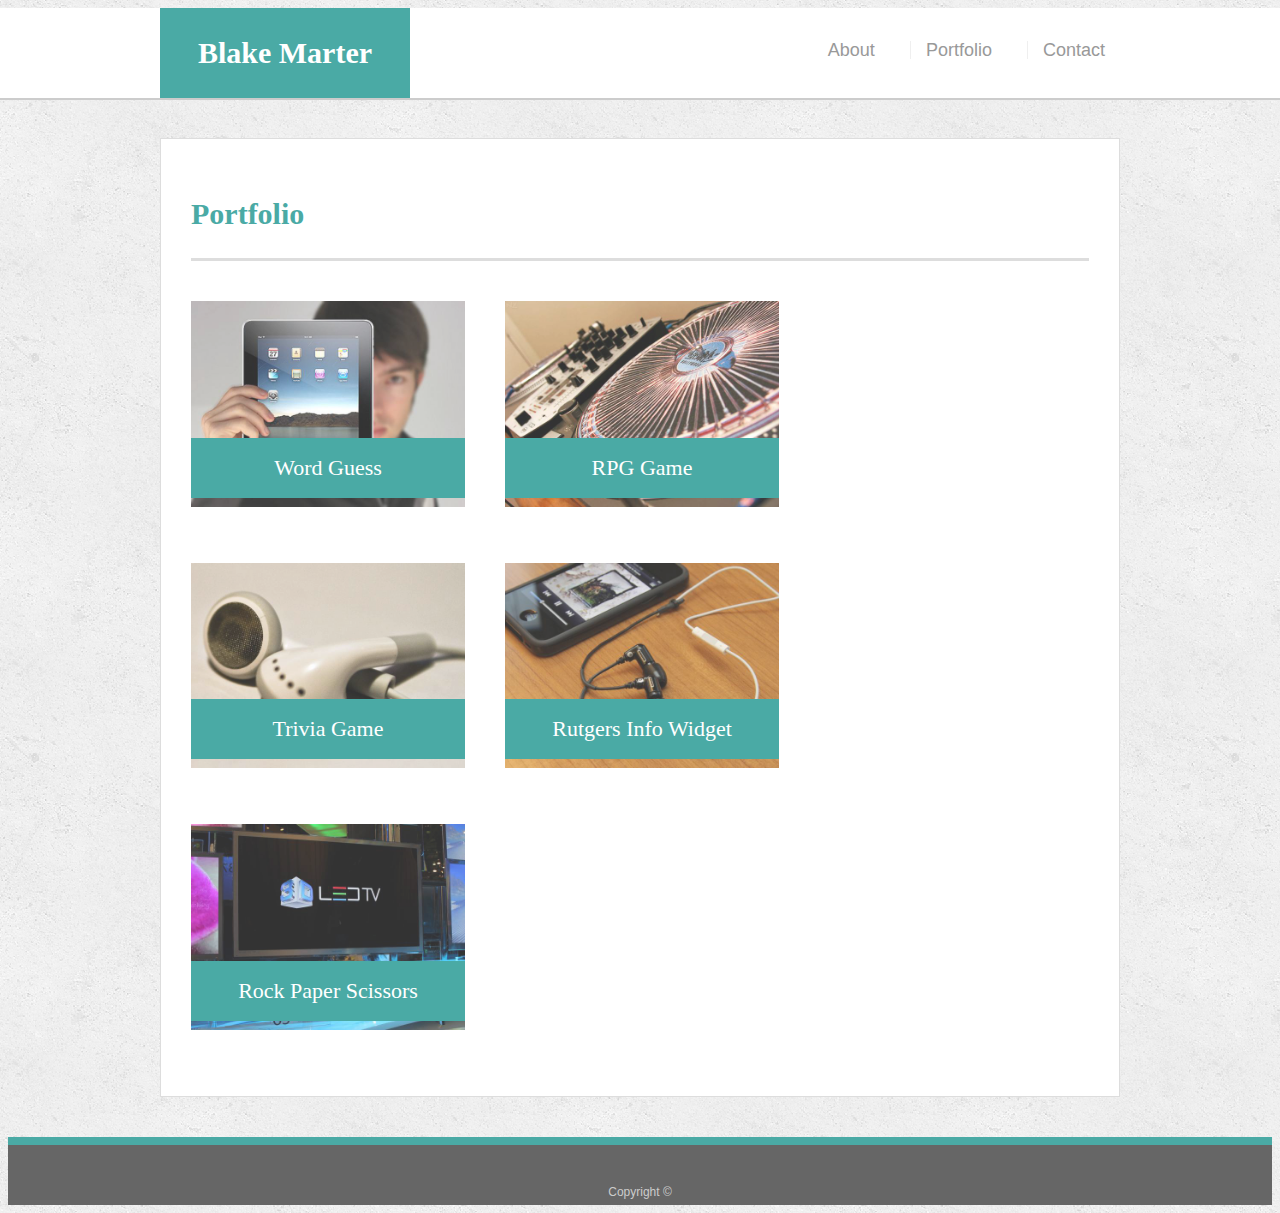
==== portfolio.html @ 827a42dd "Adding Responsive Portfolio" ====
<!doctype html>
<html lang="en-us">

<head>
  <meta charset="UTF-8">
  <meta name="viewport" content="width=device-width, initial-scale=1">
  <title>Portfolio | Blake Marter</title>
  <link rel="stylesheet" type="text/css" href="assets/css/style.css">
</head>

<body>

  <header id="masthead">
    <div class="container">
      <a href="index.html" id="logo">Blake Marter</a>
      <nav>
        <a href="index.html">About</a>
        <a href="portfolio.html">Portfolio</a>
        <a href="contact.html">Contact</a>
      </nav>
    </div>
  </header>

  <div id="main-container" class="container">
    <section class="main-section">
      <h1>Portfolio</h1>

      <div class="work">
        <img src="assets/images/technics-q-c-640-480-1.jpg" alt="Word Guess">

        <h3>Word Guess</h3>
      </div>
      <div class="work">
        <img src="assets/images/technics-q-c-640-480-2.jpg" alt="RPG Game">

        <h3>RPG Game</h3>
      </div>
      <div class="work">
        <img src="assets/images/technics-q-c-640-480-5.jpg" alt="Trivia Game">

        <h3>Trivia Game</h3>
      </div>
      <div class="work">
        <img src="assets/images/technics-q-c-640-480-7.jpg" alt="Rutgers Info Widget">

        <h3>Rutgers Info Widget</h3>
      </div>
      <div class="work">
        <img src="assets/images/technics-q-c-640-480-9.jpg" alt="Rock Paper Scissors">

        <h3>Rock Paper Scissors</h3>
      </div>

    </section>

  </div>

  <footer>
    <div class="container">
      Copyright &copy;
    </div>
  </footer>
</body>

</html>
---- assets/css/style.css ----
body {
  font-family: Arial, "Helvetica Neue", Helvetica, sans-serif;
  font-size: 18px;
  line-height: 34px;
  color: #777777;
  background: url("../images/concrete_seamless.png");
}

* {
  box-sizing: border-box;
}

/* general */

.container {
  width: 100%;
  max-width: 960px;
  margin: 0 auto;
  clear: both;
}

h1,
h2,
h3,
p {
  margin-bottom: 20px;
}

p:last-child {
  margin-bottom: 0;
}

h1,
h2,
h3 {
  font-family: Georgia, Times, "Times New Roman", serif;
  font-weight: 700;
  color: #4aaaa5;
}

h1 {
  padding-bottom: 20px;
  font-size: 30px;
  line-height: 49px;
  border-bottom: 3px solid #dddddd;
}

h2,
h3 {
  font-size: 22px;
}

/* header */

#masthead {
  position: fixed;
  z-index: 99;
  width: 100%;
  margin: 0 0 30px;
  overflow: auto;
  color: #ffffff;
  background: #ffffff;
  border-bottom: 2px solid #cccccc;
  left: 0;
}

#logo {
  float: left;
  width: 250px;
  height: 90px;
  font-family: Georgia, Times, "Times New Roman", serif;
  font-size: 30px;
  font-weight: 700;
  line-height: 90px;
  color: #ffffff;
  text-align: center;
  text-decoration: none;
  background: #4aaaa5;
}

nav {
  float: right;
  margin-top: 25px;
}

nav a {
  display: inline-block;
  padding-left: 15px;
  padding-right: 15px;
  margin-left: 15px;
  line-height: 18px;
  color: #999;
  text-decoration: none;
  border-left: 1px solid #efefef;
}

nav a:first-child {
  border-left: 0 none;
}

/* footer */

footer {
  padding: 30px 0;
  clear: both;
  font-size: 12px;
  color: #ffffff;
  color: #cccccc;
  text-align: center;
  background: #666666;
  border-top: 8px solid #4aaaa5;
  height: 50px;
}

h3, h2 {
  padding-bottom: 20px;
  margin-bottom: 15px;
  line-height: 22px;
  border-bottom: 2px solid #eeeeee;
}

/* main */

#main-container {
  padding-top: 130px;
  min-height: calc(100vh - 70px);
}

.main-section {
  float: left;
  width: 100%;
  max-width: 960px;
  padding: 30px;
  margin: 0 0 40px;
  background: #ffffff;
  border: 1px solid #dddddd;
}

/* portfolio page */

.work {
  position: relative;
  float: left;
  width: 274px;
  margin: 20px 0 25px;
  overflow: auto;
}

.face {
  float:left;
  padding-right: 20px;
}

.work:nth-child(even) {
  margin-right: 40px;
}

.work img {
  width: 100%;
  border: 0 none;
  opacity: 0.8;
}

.work h3 {
  position: absolute;
  bottom: 20px;
  width: 100%;
  padding: 15px;
  margin-bottom: 0;
  font-weight: 300;
  line-height: 30px;
  color: #ffffff;
  text-align: center;
  background: #4aaaa5;
  border-bottom: 0;
}

.auth-image {
  float: left;
  width: 200px;
  height: auto;
  margin-top: 10px;
  margin-right: 25px;
}

/* contact page */

#contact-form ul {
  margin-bottom: 20px;
  list-style-type: none;
  padding: 0;
}

#contact-form li {
  margin-bottom: 10px;
}

label,
input[type=text],
input[type=email],
textarea {
  display: block;
  width: 100%;
}

input[type=text],
input[type=email],
textarea {
  height: 35px;
  padding: 0 10px;
  font-size: 14px;
  border: 1px solid #dddddd;
}

textarea {
  height: 200px;
}

input[type=submit] {
  padding: 10px 30px;
  font-size: 18px;
  color: #ffffff;
  cursor: pointer;
  background: #4aaaa5;
  border: 0 none;
}

/* MEDIA QUERIES */

@-ms-viewport{
  width: device-width;
}

@media (max-width: 980px){
  
  #main-container {
    padding-left: 10px;
    padding-right: 10px;
    }
  }   

@media (max-width: 768px){

  nav {
    margin-right: 10px;
  }

  #main-container{
    padding-top: 150px;
    padding-left: 10px;
    padding-right: 16px;
  }
  
  .face {
    float:left;
    padding-right: 20px;
  }

  .work {
    width: 46.5%
  }


}

@media (max-width: 640px) {

  #logo {
     width: 100%;
   }

   nav {
      width: 100%;
      text-align: center;
      padding-bottom: 12px;
      margin-top: 12px;
   }

   #main-container{
    padding-top: 170px;
    padding-left: 10px;
    padding-right: 16px;
  }

  h1 {
    margin-top: 0px;
  }
  .face {
    width: 100%;
    margin-bottom: 20px;
  }
  .work {
    width: 100%;
  }

}
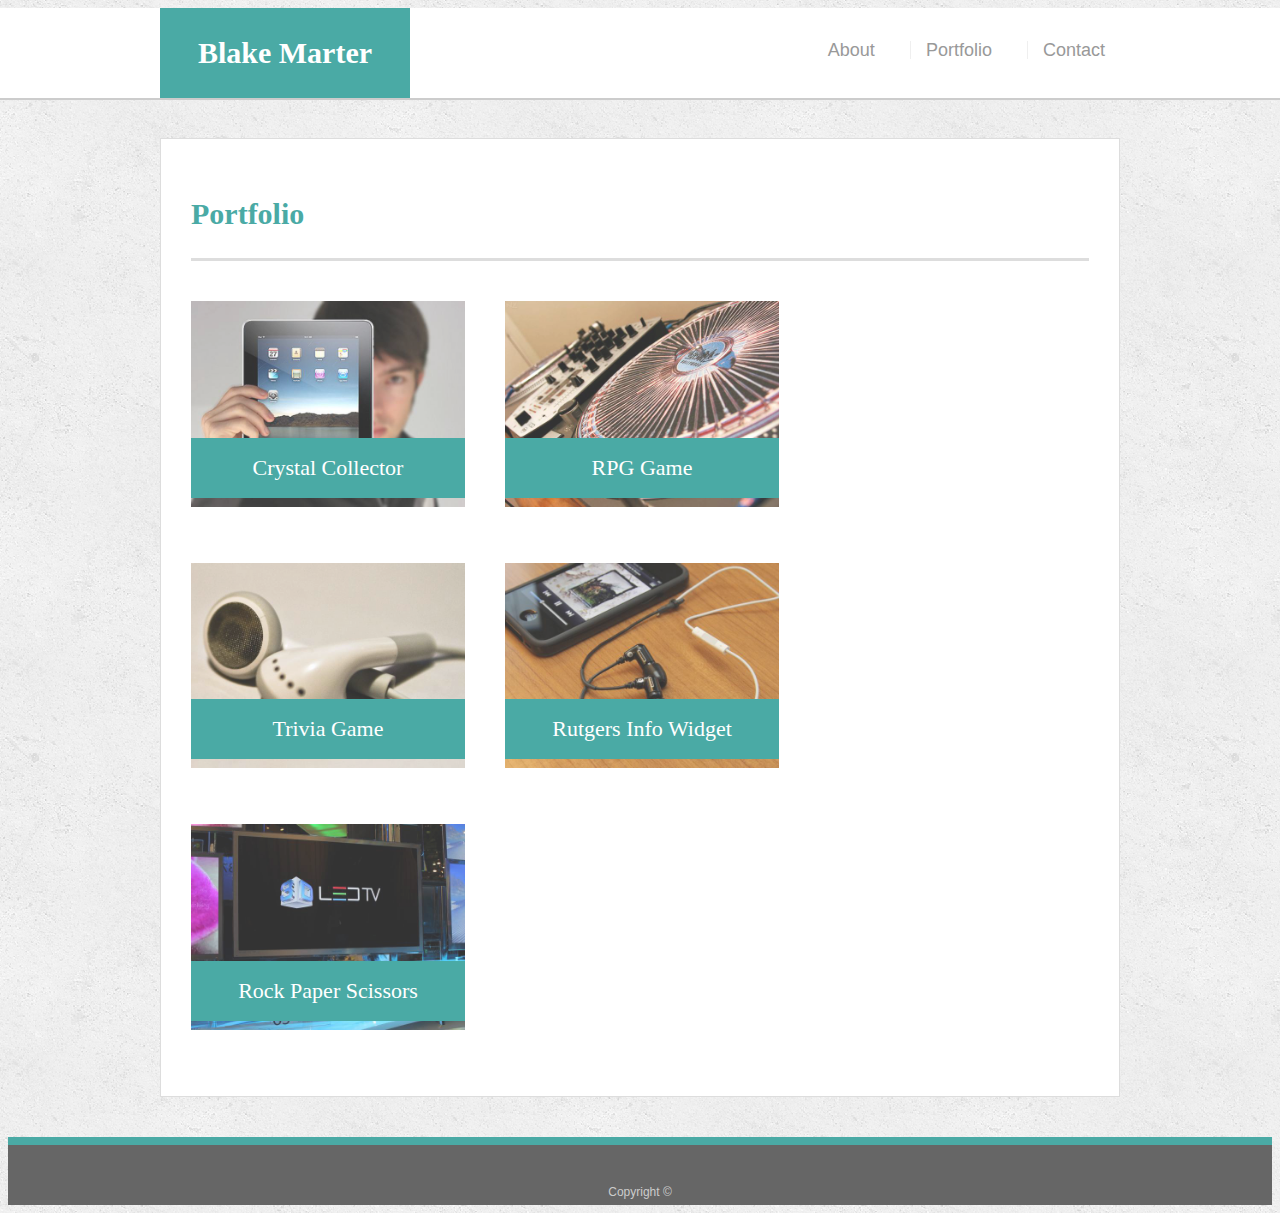
==== commit 2fb0cce3: "Adding link to crystal collector game" ====
--- a/portfolio.html
+++ b/portfolio.html
@@ -26,9 +26,11 @@
       <h1>Portfolio</h1>
 
       <div class="work">
-        <img src="assets/images/technics-q-c-640-480-1.jpg" alt="Word Guess">
-
-        <h3>Word Guess</h3>
+        <a href="https://blakemarter.github.io/unit-4-game/">
+          <img src="assets/images/technics-q-c-640-480-1.jpg" alt="Word Guess">
+        </a>
+        
+        <h3>Crystal Collector</h3>
       </div>
       <div class="work">
         <img src="assets/images/technics-q-c-640-480-2.jpg" alt="RPG Game">
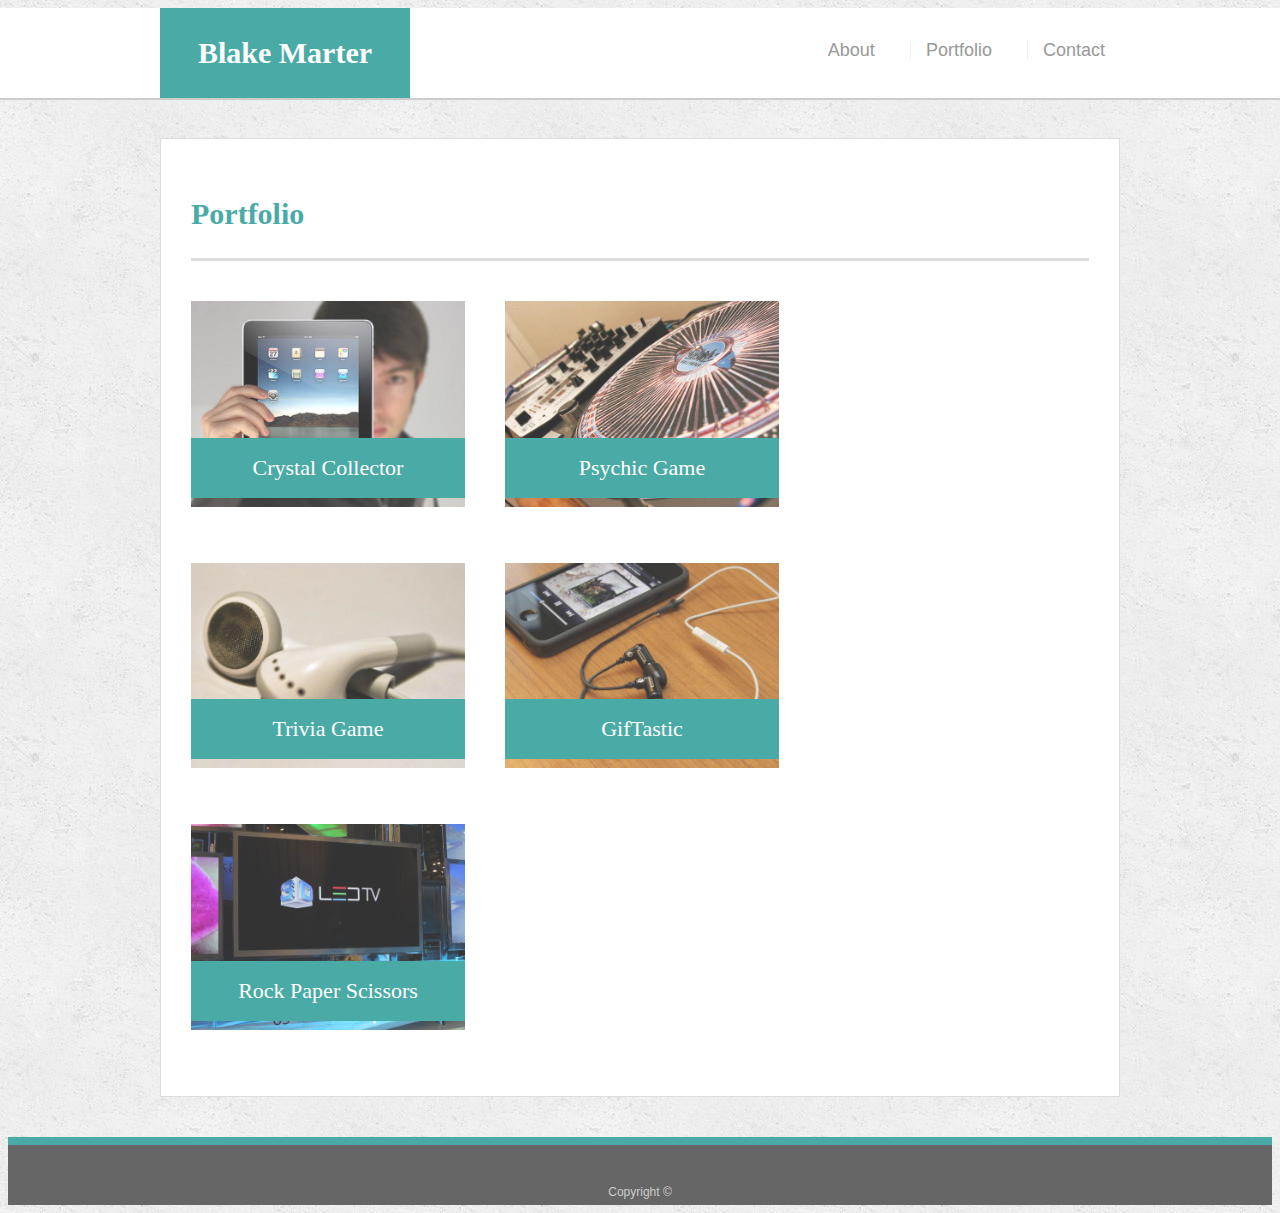
==== commit c71de070: "Adding links" ====
--- a/portfolio.html
+++ b/portfolio.html
@@ -33,22 +33,30 @@
         <h3>Crystal Collector</h3>
       </div>
       <div class="work">
-        <img src="assets/images/technics-q-c-640-480-2.jpg" alt="RPG Game">
+        <a href="https://blakemarter.github.io/Psychic-Game/">
+          <img src="assets/images/technics-q-c-640-480-2.jpg" alt="Psychic Game">
+        </a>
 
-        <h3>RPG Game</h3>
+        <h3>Psychic Game</h3>
       </div>
       <div class="work">
+          <a href="https://blakemarter.github.io/TriviaGame/">
         <img src="assets/images/technics-q-c-640-480-5.jpg" alt="Trivia Game">
+      </a>
 
         <h3>Trivia Game</h3>
       </div>
       <div class="work">
-        <img src="assets/images/technics-q-c-640-480-7.jpg" alt="Rutgers Info Widget">
+        <a href="https://blakemarter.github.io/GifTastic/">  
+          <img src="assets/images/technics-q-c-640-480-7.jpg" alt="Rutgers Info Widget">
+        </a>
 
-        <h3>Rutgers Info Widget</h3>
+        <h3>GifTastic</h3>
       </div>
       <div class="work">
-        <img src="assets/images/technics-q-c-640-480-9.jpg" alt="Rock Paper Scissors">
+        <a href="#">
+          <img src="assets/images/technics-q-c-640-480-9.jpg" alt="Rock Paper Scissors">
+        </a>
 
         <h3>Rock Paper Scissors</h3>
       </div>
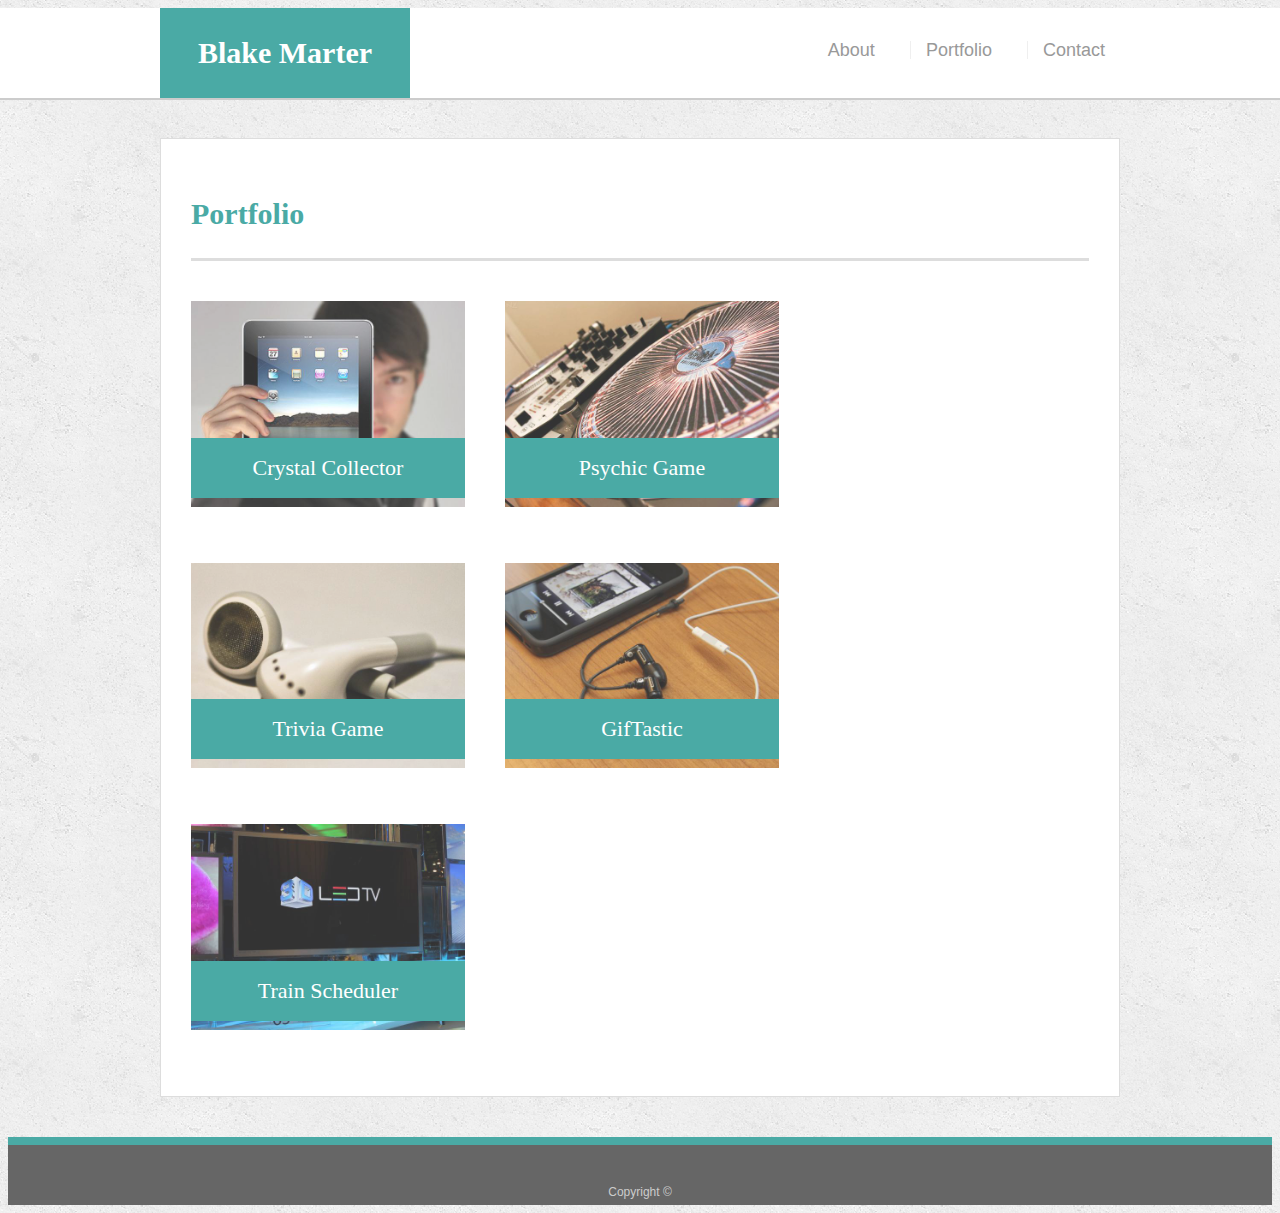
==== commit 7eaede6e: "adding train scheduler to portfolio" ====
--- a/portfolio.html
+++ b/portfolio.html
@@ -28,37 +28,37 @@
       <div class="work">
         <a href="https://blakemarter.github.io/unit-4-game/">
           <img src="assets/images/technics-q-c-640-480-1.jpg" alt="Word Guess">
+
+          <h3>Crystal Collector</h3>
         </a>
-        
-        <h3>Crystal Collector</h3>
       </div>
       <div class="work">
         <a href="https://blakemarter.github.io/Psychic-Game/">
           <img src="assets/images/technics-q-c-640-480-2.jpg" alt="Psychic Game">
+
+          <h3>Psychic Game</h3>
         </a>
-
-        <h3>Psychic Game</h3>
       </div>
       <div class="work">
-          <a href="https://blakemarter.github.io/TriviaGame/">
-        <img src="assets/images/technics-q-c-640-480-5.jpg" alt="Trivia Game">
-      </a>
+        <a href="https://blakemarter.github.io/TriviaGame/">
+          <img src="assets/images/technics-q-c-640-480-5.jpg" alt="Trivia Game">
 
-        <h3>Trivia Game</h3>
+          <h3>Trivia Game</h3>
+        </a>
       </div>
       <div class="work">
-        <a href="https://blakemarter.github.io/GifTastic/">  
+        <a href="https://blakemarter.github.io/GifTastic/">
           <img src="assets/images/technics-q-c-640-480-7.jpg" alt="Rutgers Info Widget">
+
+          <h3>GifTastic</h3>
         </a>
-
-        <h3>GifTastic</h3>
       </div>
       <div class="work">
-        <a href="#">
-          <img src="assets/images/technics-q-c-640-480-9.jpg" alt="Rock Paper Scissors">
+        <a href="https://blakemarter.github.io/Train-Activity/">
+          <img src="assets/images/technics-q-c-640-480-9.jpg" alt="Train Scheduler">
+
+          <h3>Train Scheduler</h3>
         </a>
-
-        <h3>Rock Paper Scissors</h3>
       </div>
 
     </section>
@@ -72,4 +72,4 @@
   </footer>
 </body>
 
-</html>
+</html>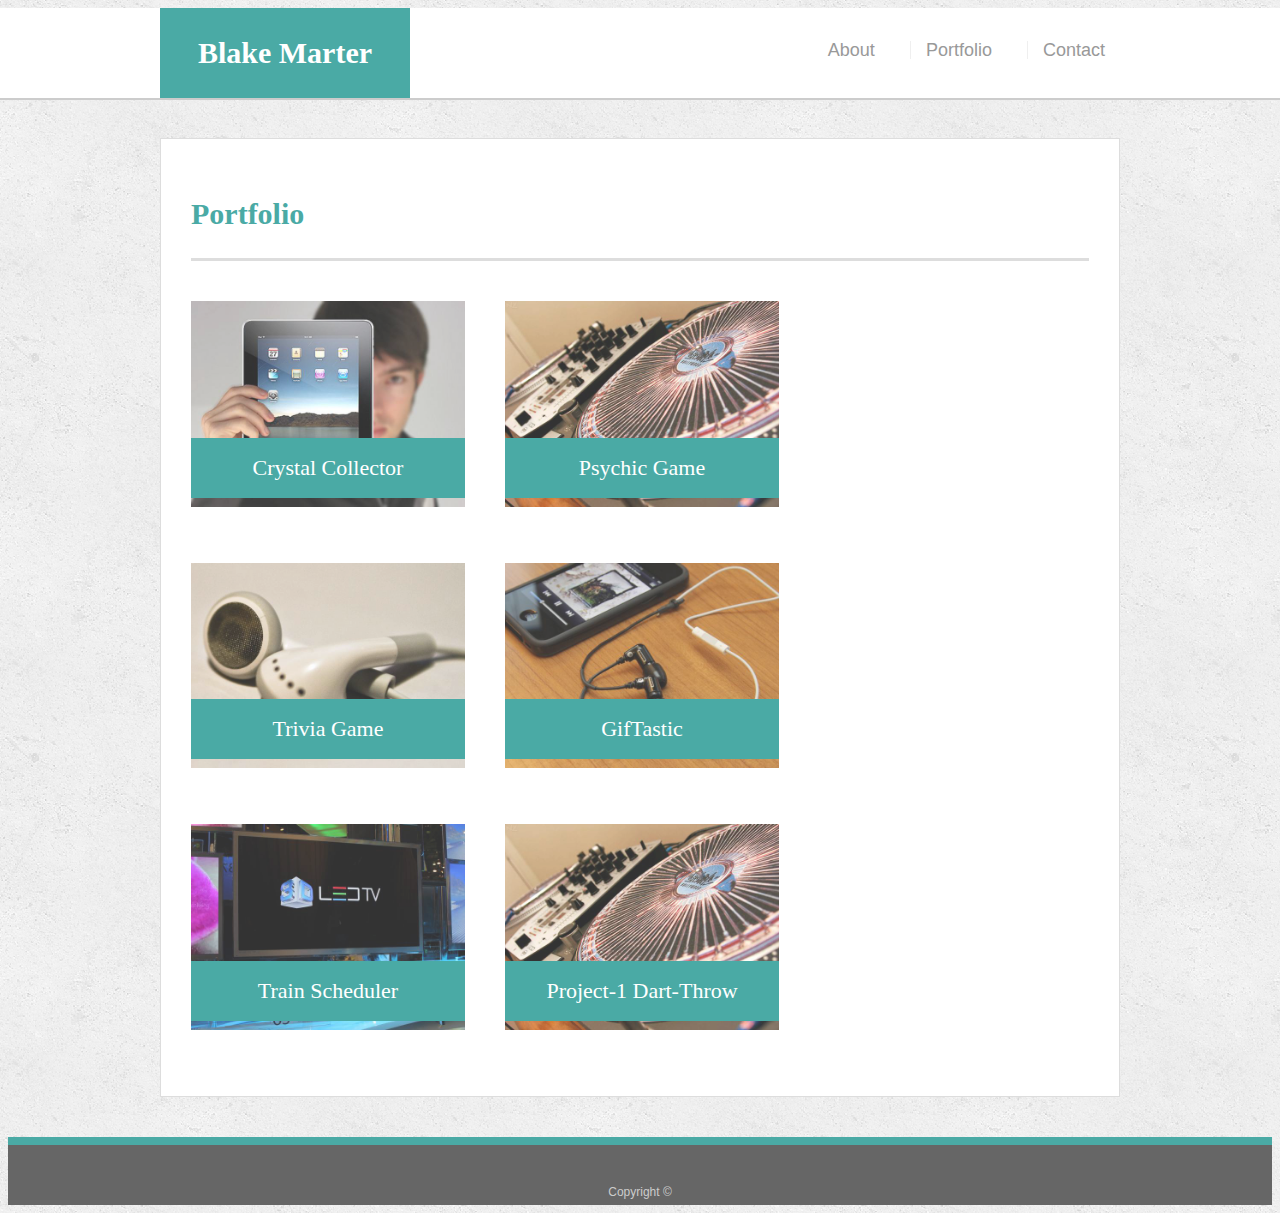
==== commit 7a7b7842: "Updating portfolio page" ====
--- a/portfolio.html
+++ b/portfolio.html
@@ -60,6 +60,13 @@
           <h3>Train Scheduler</h3>
         </a>
       </div>
+        <div class="work">
+          <a href="https://kairichardson.github.io/Project-1_Dart-Throw/">
+            <img src="assets/images/technics-q-c-640-480-2.jpg" alt="Project-1_Dart-Throw">
+  
+            <h3>Project-1 Dart-Throw</h3>
+          </a>
+      </div>
 
     </section>
 
